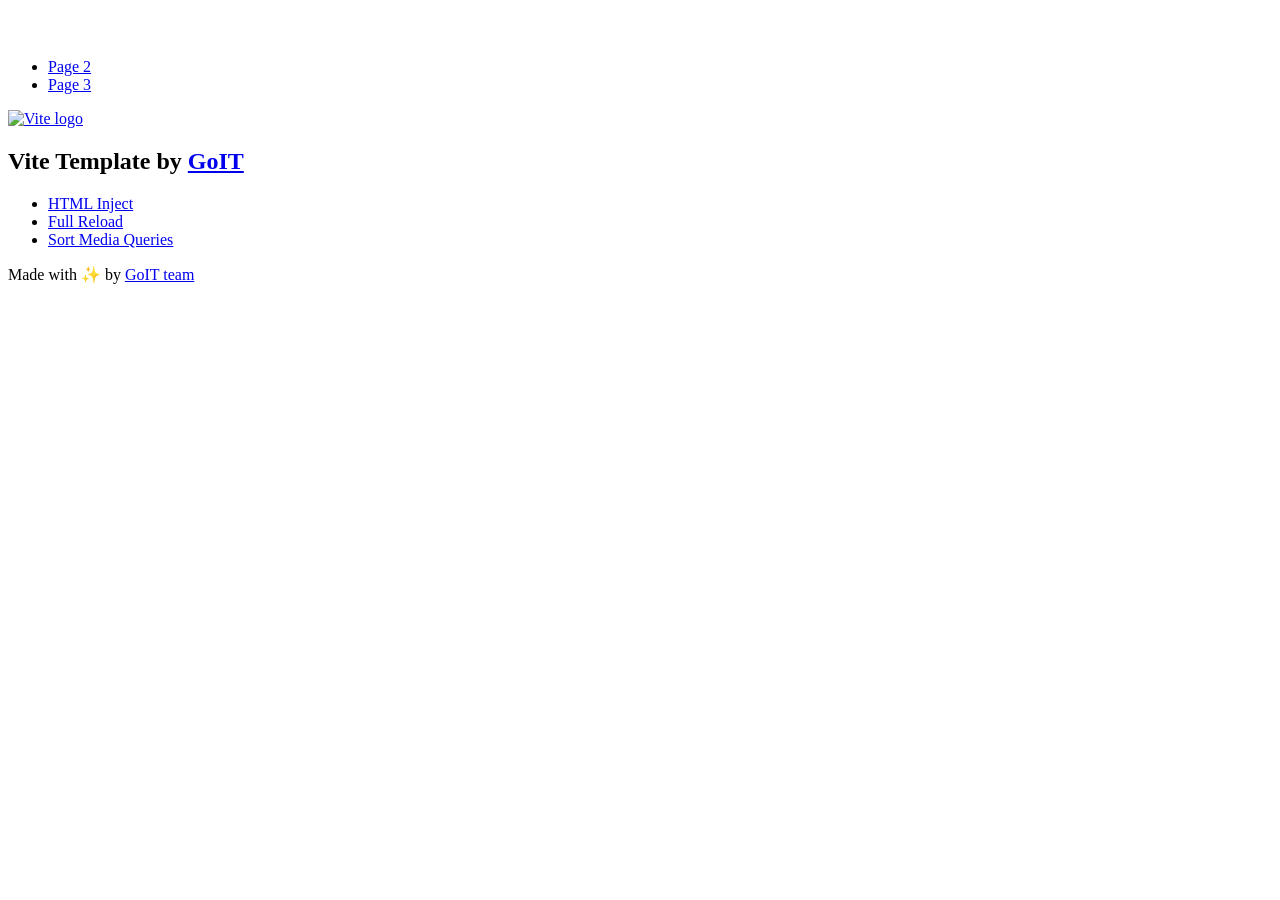
==== index.html @ 72be1f9b "Deploying to gh-pages from @ valeriiasysenko/goit-js-hw-11@94ba2e3c6345f305a013d53bf235589734ef3d53 " ====
<!DOCTYPE html>
<html lang="en">
  <head>
    <meta charset="UTF-8" />
    <link rel="icon" type="image/svg+xml" href="/goit-js-hw-11/favicon.svg" />
    <meta name="viewport" content="width=device-width, initial-scale=1.0" />
    <title>Vanilla App Template</title>
    <script type="module" crossorigin src="/goit-js-hw-11/index.js"></script>
    <link rel="stylesheet" crossorigin href="/goit-js-hw-11/assets/styles-DvPDDfy5.css">
  </head>
  <body>
    <header class="header">
  <div class="container">
    <nav class="nav">
      <a class="nav-logo" href="./index.html" aria-label="Site logo">
        <svg class="nav-logo-icon" width="100" height="30">
          <use href="/goit-js-hw-11/assets/sprite-E8vg0sBb.svg#logo"></use>
        </svg>
      </a>
      <ul class="nav-list">
        <li class="nav-item">
          <a class="nav-link {=$highlight-act}" href="./page-2.html">Page 2</a>
        </li>
        <li class="nav-item">
          <a class="nav-link {=$highlight-curr}" href="./page-3.html">Page 3</a>
        </li>
      </ul>
    </nav>
  </div>
</header>


    <main>
      <!-- Loads the specified .html file -->
      <section class="vite-promo">
  <div class="container">
    <div class="vite-promo-thumb">
      <a
        class="vite-promo-link"
        href="https://vitejs.dev/"
        target="_blank"
        rel="noopener noreferrer"
        aria-label="Link to Vite official website"
        title="Vite.js  build tool"
      >
        <!-- Path to images as from index.html file -->
        <img
          class="pic"
          src="/goit-js-hw-11/assets/vite-logo-9o_aqrTe.png"
          alt="Vite logo"
          width="640"
          height="640"
        />
      </a>
    </div>
    <h1 class="main-title">
      <span class="main-title-gradient">Vite</span>
      Template by
      <a
        class="main-title-link"
        href="https://github.com/goitacademy/vanilla-app-template"
        target="_blank"
        rel="noopener noreferrer"
      >
        GoIT
      </a>
    </h1>
  </div>
</section>

      <article class="badges">
  <div class="container">
    <ul class="badges-list">
      <li class="badges-item">
        <a
          class="badges-link"
          href="https://www.npmjs.com/package/vite-plugin-html-inject"
          target="_blank"
          rel="noopener noreferrer"
        >
          HTML Inject
        </a>
      </li>
      <li class="badges-item">
        <a
          class="badges-link"
          href="https://www.npmjs.com/package/vite-plugin-full-reload"
          target="_blank"
          rel="noopener noreferrer"
        >
          Full Reload
        </a>
      </li>
      <li class="badges-item">
        <a
          class="badges-link"
          href="https://www.npmjs.com/package/postcss-sort-media-queries"
          target="_blank"
          rel="noopener noreferrer"
        >
          Sort Media Queries
        </a>
      </li>
    </ul>
  </div>
</article>

    </main>

    <footer class="footer">
  <div class="container">
    <p class="footer-desc">
      Made with ✨ by
      <a
        class="footer-link"
        href="https://goit.global/ua/"
        target="_blank"
        rel="noopener noreferrer"
      >
        GoIT team
      </a>
    </p>
  </div>
</footer>


  </body>
</html>
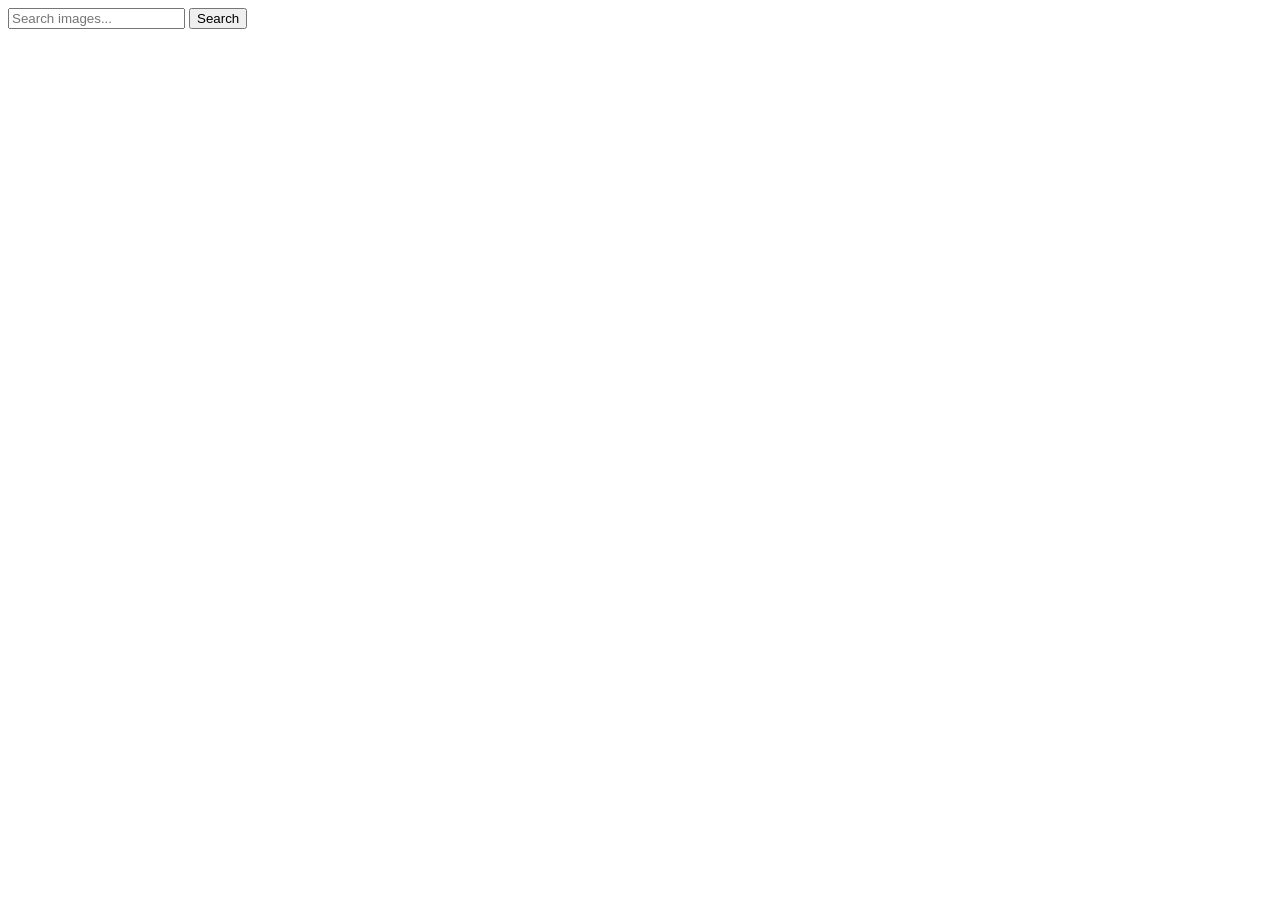
==== commit afb29619: "Deploying to gh-pages from @ valeriiasysenko/goit-js-hw-11@9379548f88aa5c89bed31e5640aef7c2be46b4a4 " ====
--- a/index.html
+++ b/index.html
@@ -6,122 +6,22 @@
     <meta name="viewport" content="width=device-width, initial-scale=1.0" />
     <title>Vanilla App Template</title>
     <script type="module" crossorigin src="/goit-js-hw-11/index.js"></script>
-    <link rel="stylesheet" crossorigin href="/goit-js-hw-11/assets/styles-DvPDDfy5.css">
+    <link rel="modulepreload" crossorigin href="/goit-js-hw-11/assets/vendor-BJB9CV5g.js">
+    <link rel="stylesheet" crossorigin href="/goit-js-hw-11/assets/vendor-DumFYO8Z.css">
+    <link rel="stylesheet" crossorigin href="/goit-js-hw-11/assets/index-C26OhNgx.css">
   </head>
   <body>
-    <header class="header">
-  <div class="container">
-    <nav class="nav">
-      <a class="nav-logo" href="./index.html" aria-label="Site logo">
-        <svg class="nav-logo-icon" width="100" height="30">
-          <use href="/goit-js-hw-11/assets/sprite-E8vg0sBb.svg#logo"></use>
-        </svg>
-      </a>
-      <ul class="nav-list">
-        <li class="nav-item">
-          <a class="nav-link {=$highlight-act}" href="./page-2.html">Page 2</a>
-        </li>
-        <li class="nav-item">
-          <a class="nav-link {=$highlight-curr}" href="./page-3.html">Page 3</a>
-        </li>
-      </ul>
-    </nav>
-  </div>
-</header>
+    <main>
+      <form class="form">
+        <label>
+          <input type="text" name="search-text" placeholder="Search images... " required>
+        </label>
+        <button type="submit ">Search</button>
+      </form>
+      <div class="loader"></div>
 
-
-    <main>
-      <!-- Loads the specified .html file -->
-      <section class="vite-promo">
-  <div class="container">
-    <div class="vite-promo-thumb">
-      <a
-        class="vite-promo-link"
-        href="https://vitejs.dev/"
-        target="_blank"
-        rel="noopener noreferrer"
-        aria-label="Link to Vite official website"
-        title="Vite.js  build tool"
-      >
-        <!-- Path to images as from index.html file -->
-        <img
-          class="pic"
-          src="/goit-js-hw-11/assets/vite-logo-9o_aqrTe.png"
-          alt="Vite logo"
-          width="640"
-          height="640"
-        />
-      </a>
-    </div>
-    <h1 class="main-title">
-      <span class="main-title-gradient">Vite</span>
-      Template by
-      <a
-        class="main-title-link"
-        href="https://github.com/goitacademy/vanilla-app-template"
-        target="_blank"
-        rel="noopener noreferrer"
-      >
-        GoIT
-      </a>
-    </h1>
-  </div>
-</section>
-
-      <article class="badges">
-  <div class="container">
-    <ul class="badges-list">
-      <li class="badges-item">
-        <a
-          class="badges-link"
-          href="https://www.npmjs.com/package/vite-plugin-html-inject"
-          target="_blank"
-          rel="noopener noreferrer"
-        >
-          HTML Inject
-        </a>
-      </li>
-      <li class="badges-item">
-        <a
-          class="badges-link"
-          href="https://www.npmjs.com/package/vite-plugin-full-reload"
-          target="_blank"
-          rel="noopener noreferrer"
-        >
-          Full Reload
-        </a>
-      </li>
-      <li class="badges-item">
-        <a
-          class="badges-link"
-          href="https://www.npmjs.com/package/postcss-sort-media-queries"
-          target="_blank"
-          rel="noopener noreferrer"
-        >
-          Sort Media Queries
-        </a>
-      </li>
-    </ul>
-  </div>
-</article>
-
+      <ul class="gallery"></ul>
     </main>
-
-    <footer class="footer">
-  <div class="container">
-    <p class="footer-desc">
-      Made with ✨ by
-      <a
-        class="footer-link"
-        href="https://goit.global/ua/"
-        target="_blank"
-        rel="noopener noreferrer"
-      >
-        GoIT team
-      </a>
-    </p>
-  </div>
-</footer>
 
 
   </body>
